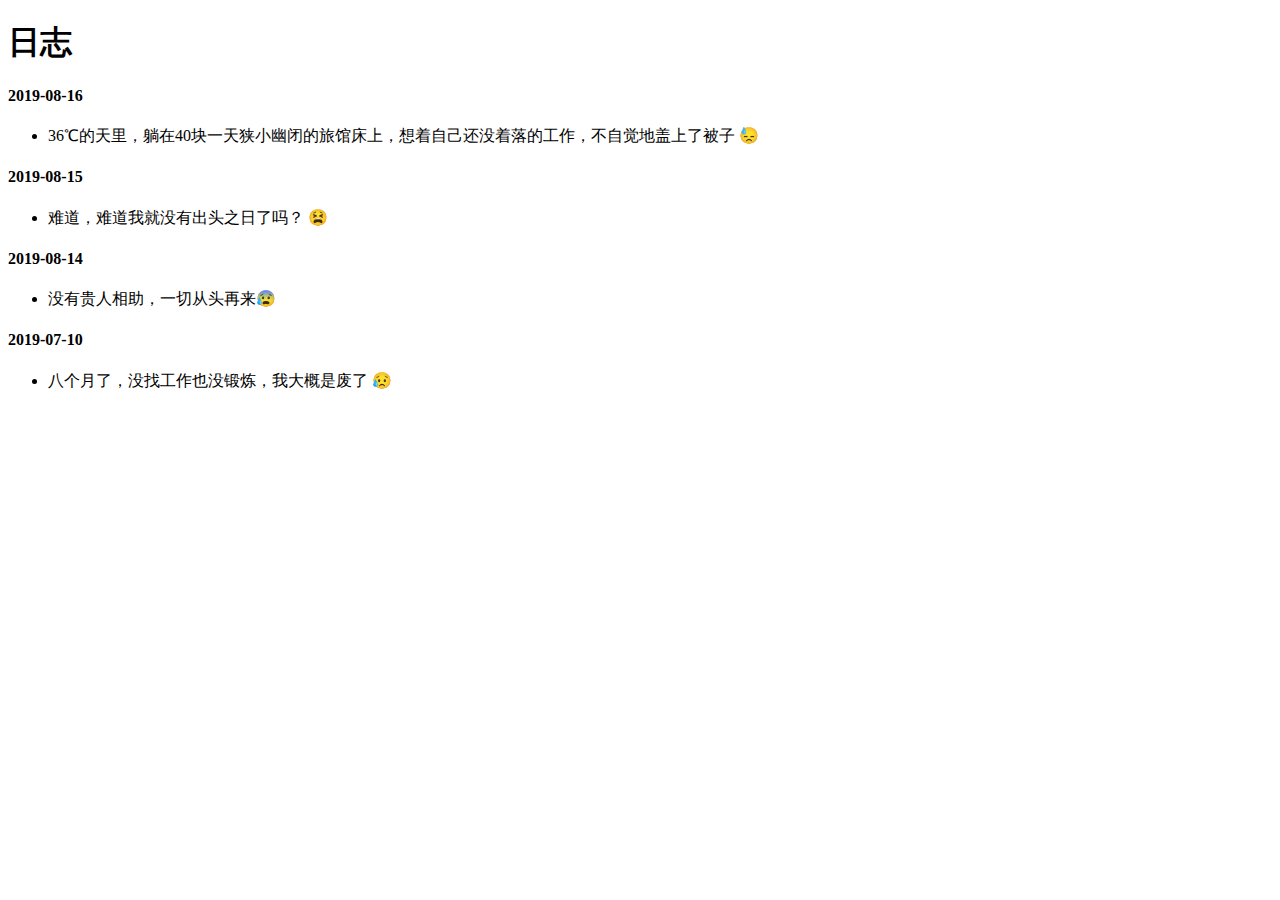
==== index.html @ c39c9b72 "1" ====
<!DOCTYPE html>
<html xmlns="http://www.w3.org/1999/xhtml" xml:lang="en-us" lang="en-us">
<head>
  <meta http-equiv="content-type" content="text/html; charset=utf-8">
  <meta name="generator" content="Hugo 0.57.2" />

  
  <meta name="viewport" content="width=device-width, initial-scale=1.0, maximum-scale=1">

  <title>日志</title>

  

  
  <link rel="alternate" type="application/rss+xml" href="https://mxr-lee.top/Vlog/index.xml" title="日志" />
  
  
  <link rel="stylesheet" href="/Vlog/changelog.min.css">

  

  

</head>
<body>

<div class="section text-center">
    <h1>日志</h1>

</div>

<div class="content">
    <div class="container grid-lg">
        <div class="columns">
            <div class="column col-10 col-sm-12 col-mx-auto text-left">
                

                <div class="section timeline">
                    
                        
                        

                        
                        
                    

                    
                        <div class="timeline-item">
                            <div class="timeline-left">
                                <div class="timeline-icon"></div>
                            </div>
                            <div class="changes timeline-content">
                                <h4>
                                     2019-08-16
                                </h4>
                                <small></small>
                                <div>
                                    <ul>
<li>
36℃的天里，躺在40块一天狭小幽闭的旅馆床上，想着自己还没着落的工作，不自觉地盖上了被子
😓</li>
</ul>

                                </div>
                            </div>
                        </div>
                    
                        <div class="timeline-item">
                            <div class="timeline-left">
                                <div class="timeline-icon"></div>
                            </div>
                            <div class="changes timeline-content">
                                <h4>
                                     2019-08-15
                                </h4>
                                <small></small>
                                <div>
                                    <ul>
<li>
难道，难道我就没有出头之日了吗？
😫</li>
</ul>

                                </div>
                            </div>
                        </div>
                    
                        <div class="timeline-item">
                            <div class="timeline-left">
                                <div class="timeline-icon"></div>
                            </div>
                            <div class="changes timeline-content">
                                <h4>
                                     2019-08-14
                                </h4>
                                <small></small>
                                <div>
                                    <ul>
<li>
没有贵人相助，一切从头再来😰</li>
</ul>

                                </div>
                            </div>
                        </div>
                    
                        <div class="timeline-item">
                            <div class="timeline-left">
                                <div class="timeline-icon"></div>
                            </div>
                            <div class="changes timeline-content">
                                <h4>
                                     2019-07-10
                                </h4>
                                <small></small>
                                <div>
                                    <ul>
<li>
八个月了，没找工作也没锻炼，我大概是废了
😥</li>
</ul>

                                </div>
                            </div>
                        </div>
                    
                </div>

                <div class="section centered">
                    


                </div>
            </div>
        </div>
    </div>
</div>
</body>
</html>
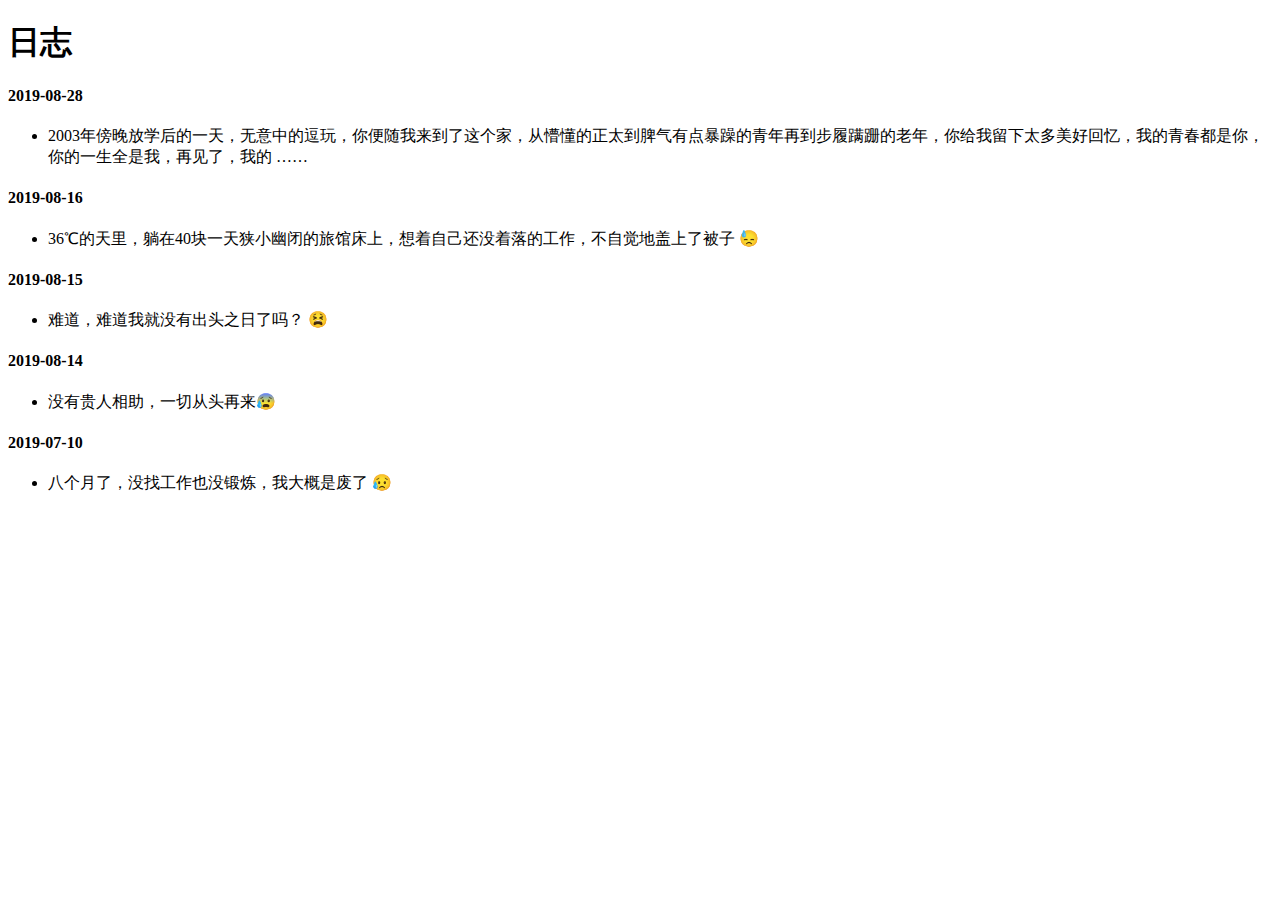
==== commit 8ae14234: "1" ====
--- a/index.html
+++ b/index.html
@@ -44,6 +44,25 @@
                         
                     
 
+                    
+                        <div class="timeline-item">
+                            <div class="timeline-left">
+                                <div class="timeline-icon"></div>
+                            </div>
+                            <div class="changes timeline-content">
+                                <h4>
+                                     2019-08-28
+                                </h4>
+                                <small></small>
+                                <div>
+                                    <ul>
+<li>
+2003年傍晚放学后的一天，无意中的逗玩，你便随我来到了这个家，从懵懂的正太到脾气有点暴躁的青年再到步履蹒跚的老年，你给我留下太多美好回忆，我的青春都是你，你的一生全是我，再见了，我的     &hellip;&hellip;</li>
+</ul>
+
+                                </div>
+                            </div>
+                        </div>
                     
                         <div class="timeline-item">
                             <div class="timeline-left">
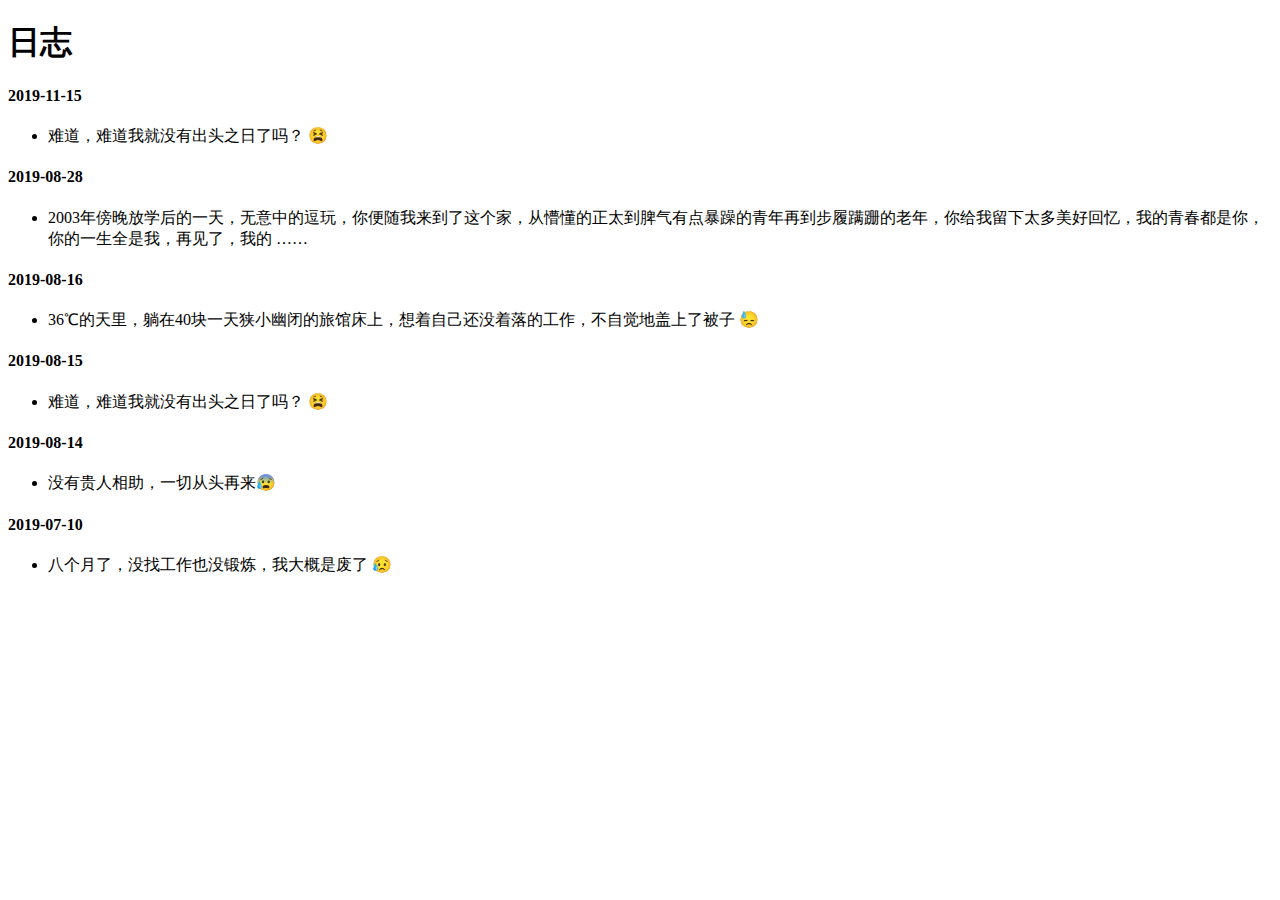
==== commit d5a7e518: "1" ====
--- a/index.html
+++ b/index.html
@@ -1,159 +1,174 @@
-<!DOCTYPE html>
-<html xmlns="http://www.w3.org/1999/xhtml" xml:lang="en-us" lang="en-us">
-<head>
-  <meta http-equiv="content-type" content="text/html; charset=utf-8">
-  <meta name="generator" content="Hugo 0.57.2" />
-
-  
-  <meta name="viewport" content="width=device-width, initial-scale=1.0, maximum-scale=1">
-
-  <title>日志</title>
-
-  
-
-  
-  <link rel="alternate" type="application/rss+xml" href="https://mxr-lee.top/Vlog/index.xml" title="日志" />
-  
-  
-  <link rel="stylesheet" href="/Vlog/changelog.min.css">
-
-  
-
-  
-
-</head>
-<body>
-
-<div class="section text-center">
-    <h1>日志</h1>
-
-</div>
-
-<div class="content">
-    <div class="container grid-lg">
-        <div class="columns">
-            <div class="column col-10 col-sm-12 col-mx-auto text-left">
-                
-
-                <div class="section timeline">
-                    
-                        
-                        
-
-                        
-                        
-                    
-
-                    
-                        <div class="timeline-item">
-                            <div class="timeline-left">
-                                <div class="timeline-icon"></div>
-                            </div>
-                            <div class="changes timeline-content">
-                                <h4>
-                                     2019-08-28
-                                </h4>
-                                <small></small>
-                                <div>
-                                    <ul>
-<li>
-2003年傍晚放学后的一天，无意中的逗玩，你便随我来到了这个家，从懵懂的正太到脾气有点暴躁的青年再到步履蹒跚的老年，你给我留下太多美好回忆，我的青春都是你，你的一生全是我，再见了，我的     &hellip;&hellip;</li>
-</ul>
-
-                                </div>
-                            </div>
-                        </div>
-                    
-                        <div class="timeline-item">
-                            <div class="timeline-left">
-                                <div class="timeline-icon"></div>
-                            </div>
-                            <div class="changes timeline-content">
-                                <h4>
-                                     2019-08-16
-                                </h4>
-                                <small></small>
-                                <div>
-                                    <ul>
-<li>
-36℃的天里，躺在40块一天狭小幽闭的旅馆床上，想着自己还没着落的工作，不自觉地盖上了被子
-😓</li>
-</ul>
-
-                                </div>
-                            </div>
-                        </div>
-                    
-                        <div class="timeline-item">
-                            <div class="timeline-left">
-                                <div class="timeline-icon"></div>
-                            </div>
-                            <div class="changes timeline-content">
-                                <h4>
-                                     2019-08-15
-                                </h4>
-                                <small></small>
-                                <div>
-                                    <ul>
-<li>
-难道，难道我就没有出头之日了吗？
-😫</li>
-</ul>
-
-                                </div>
-                            </div>
-                        </div>
-                    
-                        <div class="timeline-item">
-                            <div class="timeline-left">
-                                <div class="timeline-icon"></div>
-                            </div>
-                            <div class="changes timeline-content">
-                                <h4>
-                                     2019-08-14
-                                </h4>
-                                <small></small>
-                                <div>
-                                    <ul>
-<li>
-没有贵人相助，一切从头再来😰</li>
-</ul>
-
-                                </div>
-                            </div>
-                        </div>
-                    
-                        <div class="timeline-item">
-                            <div class="timeline-left">
-                                <div class="timeline-icon"></div>
-                            </div>
-                            <div class="changes timeline-content">
-                                <h4>
-                                     2019-07-10
-                                </h4>
-                                <small></small>
-                                <div>
-                                    <ul>
-<li>
-八个月了，没找工作也没锻炼，我大概是废了
-😥</li>
-</ul>
-
-                                </div>
-                            </div>
-                        </div>
-                    
-                </div>
-
-                <div class="section centered">
-                    
-
-
-                </div>
-            </div>
-        </div>
-    </div>
-</div>
-</body>
-</html>
-
+﻿<!DOCTYPE html>
+<html xmlns="http://www.w3.org/1999/xhtml" xml:lang="en-us" lang="en-us">
+<head>
+  <meta http-equiv="content-type" content="text/html; charset=utf-8">
+  <meta name="generator" content="Hugo 0.57.2" />
+
+  
+  <meta name="viewport" content="width=device-width, initial-scale=1.0, maximum-scale=1">
+
+  <title>日志</title>
+
+  
+
+  
+  <link rel="alternate" type="application/rss+xml" href="https://mxr-lee.top/Vlog/index.xml" title="日志" />
+  
+  
+  <link rel="stylesheet" href="/Vlog/changelog.min.css">
+
+  
+
+  
+
+</head>
+<body>
+
+<div class="section text-center">
+    <h1>日志</h1>
+
+</div>
+
+<div class="content">
+    <div class="container grid-lg">
+        <div class="columns">
+            <div class="column col-10 col-sm-12 col-mx-auto text-left">
+                
+
+                <div class="section timeline">
+                    
+                        
+                          <div class="changes timeline-content">
+                                <h4>
+                                     2019-11-15
+                                </h4>
+                                <small></small>
+                                <div>
+                                    <ul>
+<li>
+难道，难道我就没有出头之日了吗？
+😫</li>
+</ul>
+
+                                </div>
+                            </div>
+                        </div>
+
+
+                        
+                        
+                    
+
+                    
+                        <div class="timeline-item">
+                            <div class="timeline-left">
+                                <div class="timeline-icon"></div>
+                            </div>
+                            <div class="changes timeline-content">
+                                <h4>
+                                     2019-08-28
+                                </h4>
+                                <small></small>
+                                <div>
+                                    <ul>
+<li>
+2003年傍晚放学后的一天，无意中的逗玩，你便随我来到了这个家，从懵懂的正太到脾气有点暴躁的青年再到步履蹒跚的老年，你给我留下太多美好回忆，我的青春都是你，你的一生全是我，再见了，我的     &hellip;&hellip;</li>
+</ul>
+
+                                </div>
+                            </div>
+                        </div>
+                    
+                        <div class="timeline-item">
+                            <div class="timeline-left">
+                                <div class="timeline-icon"></div>
+                            </div>
+                            <div class="changes timeline-content">
+                                <h4>
+                                     2019-08-16
+                                </h4>
+                                <small></small>
+                                <div>
+                                    <ul>
+<li>
+36℃的天里，躺在40块一天狭小幽闭的旅馆床上，想着自己还没着落的工作，不自觉地盖上了被子
+😓</li>
+</ul>
+
+                                </div>
+                            </div>
+                        </div>
+                    
+                        <div class="timeline-item">
+                            <div class="timeline-left">
+                                <div class="timeline-icon"></div>
+                            </div>
+                            <div class="changes timeline-content">
+                                <h4>
+                                     2019-08-15
+                                </h4>
+                                <small></small>
+                                <div>
+                                    <ul>
+<li>
+难道，难道我就没有出头之日了吗？
+😫</li>
+</ul>
+
+                                </div>
+                            </div>
+                        </div>
+                    
+                        <div class="timeline-item">
+                            <div class="timeline-left">
+                                <div class="timeline-icon"></div>
+                            </div>
+                            <div class="changes timeline-content">
+                                <h4>
+                                     2019-08-14
+                                </h4>
+                                <small></small>
+                                <div>
+                                    <ul>
+<li>
+没有贵人相助，一切从头再来😰</li>
+</ul>
+
+                                </div>
+                            </div>
+                        </div>
+                    
+                        <div class="timeline-item">
+                            <div class="timeline-left">
+                                <div class="timeline-icon"></div>
+                            </div>
+                            <div class="changes timeline-content">
+                                <h4>
+                                     2019-07-10
+                                </h4>
+                                <small></small>
+                                <div>
+                                    <ul>
+<li>
+八个月了，没找工作也没锻炼，我大概是废了
+😥</li>
+</ul>
+
+                                </div>
+                            </div>
+                        </div>
+                    
+                </div>
+
+                <div class="section centered">
+                    
+
+
+                </div>
+            </div>
+        </div>
+    </div>
+</div>
+</body>
+</html>
+
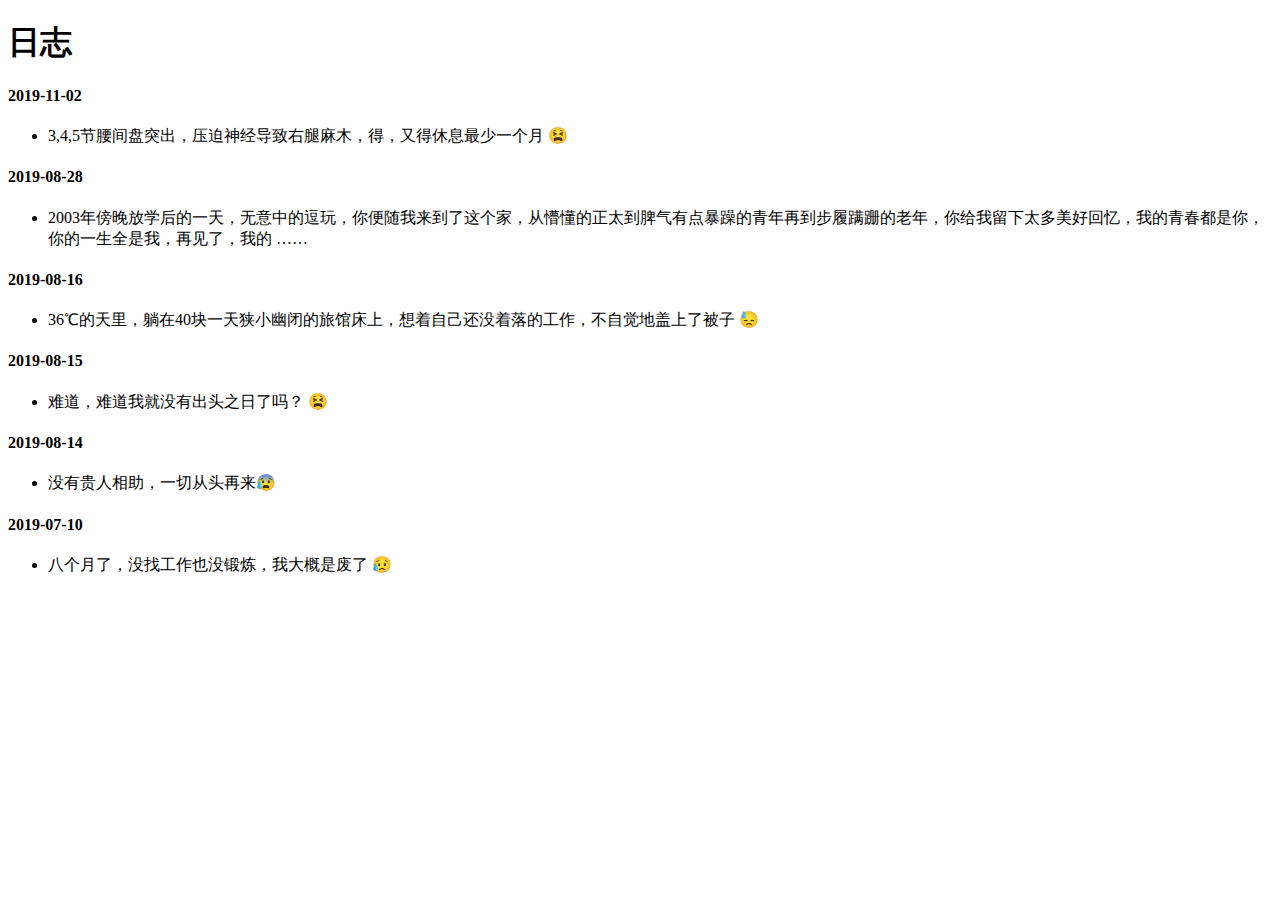
==== commit 578fcb3f: "1" ====
--- a/index.html
+++ b/index.html
@@ -40,13 +40,13 @@
                         
                           <div class="changes timeline-content">
                                 <h4>
-                                     2019-11-15
+                                     2019-11-02
                                 </h4>
                                 <small></small>
                                 <div>
                                     <ul>
 <li>
-难道，难道我就没有出头之日了吗？
+3,4,5节腰间盘突出，压迫神经导致右腿麻木，得，又得休息最少一个月
 😫</li>
 </ul>
 
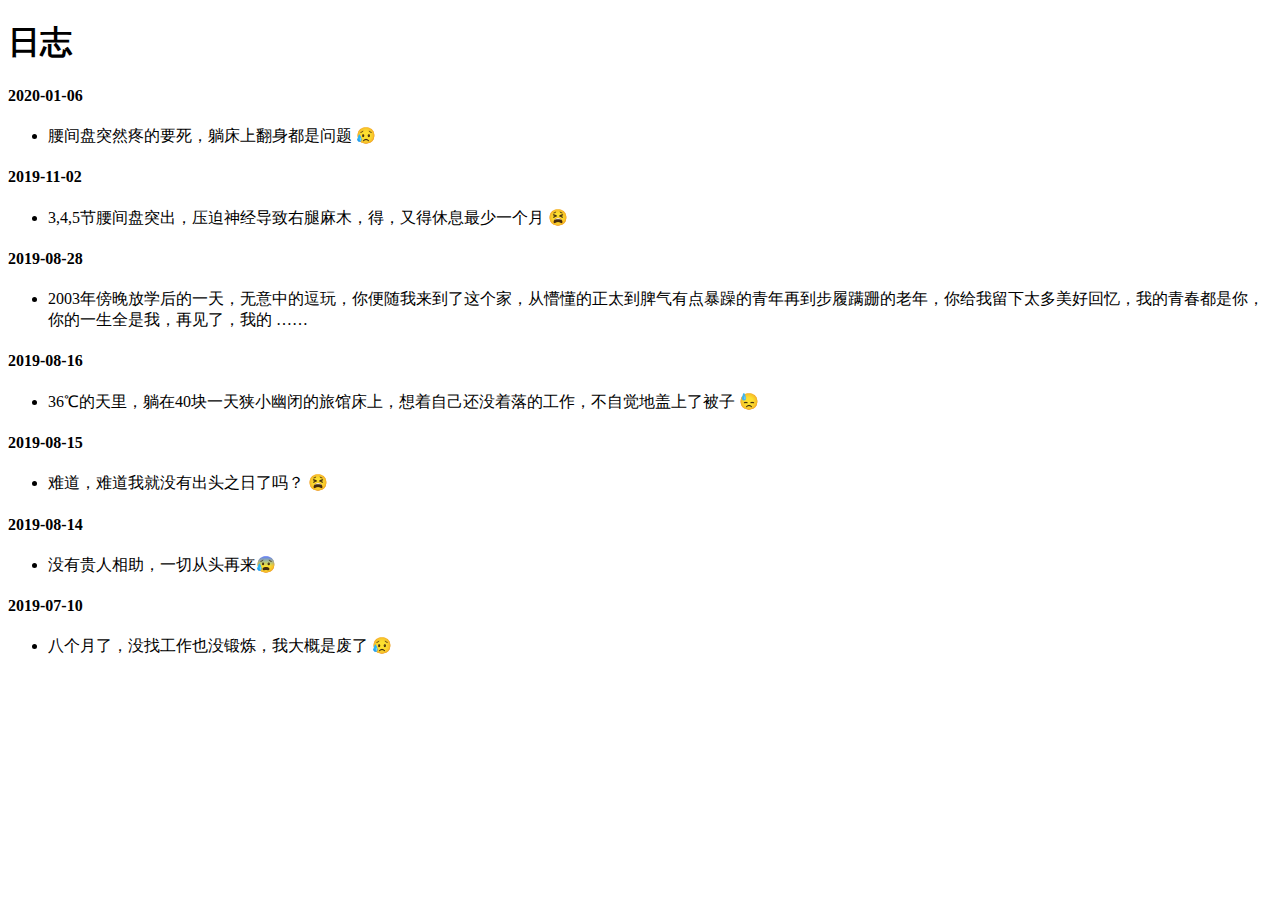
==== commit 019b8d67: "2020" ====
--- a/index.html
+++ b/index.html
@@ -37,8 +37,33 @@
 
                 <div class="section timeline">
                     
-                        
-                          <div class="changes timeline-content">
+   
+                        <div class="timeline-item">
+                            <div class="timeline-left">
+                                <div class="timeline-icon"></div>
+                            </div>
+                            <div class="changes timeline-content">
+                                <h4>
+                                     2020-01-06
+                                </h4>
+                                <small></small>
+                                <div>
+                                    <ul>
+<li>
+腰间盘突然疼的要死，躺床上翻身都是问题
+😥</li>
+</ul>     
+
+                                </div>
+                            </div>
+                        </div>
+
+
+                        <div class="timeline-item">
+                            <div class="timeline-left">
+                                <div class="timeline-icon"></div>
+                            </div>
+                            <div class="changes timeline-content">
                                 <h4>
                                      2019-11-02
                                 </h4>
@@ -52,12 +77,7 @@
 
                                 </div>
                             </div>
-                        </div>
-
-
-                        
-                        
-                    
+                        </div>              
 
                     
                         <div class="timeline-item">
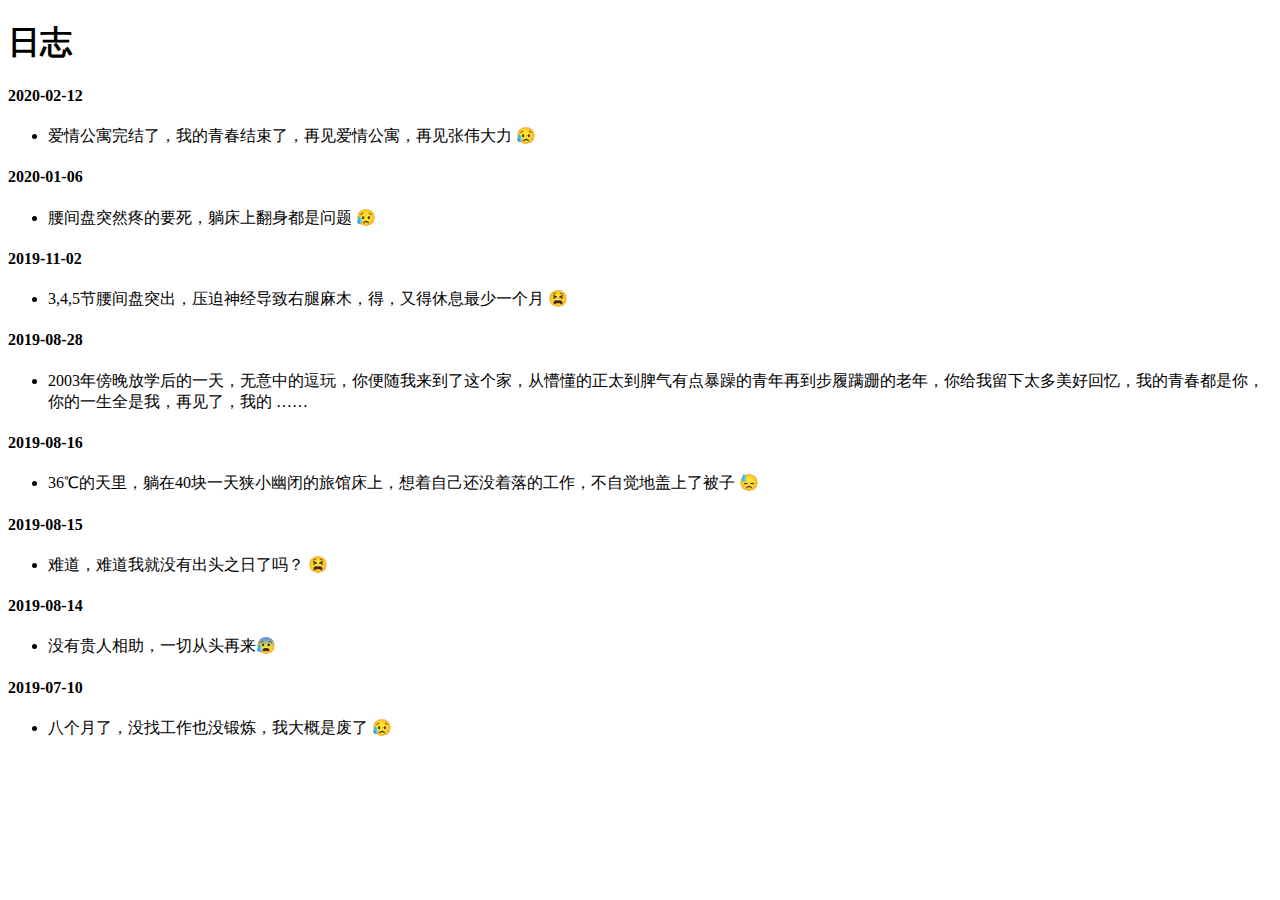
==== commit 8a7dc147: "2020-2-12" ====
--- a/index.html
+++ b/index.html
@@ -37,7 +37,26 @@
 
                 <div class="section timeline">
                     
-   
+                       <div class="timeline-item">
+                            <div class="timeline-left">
+                                <div class="timeline-icon"></div>
+                            </div>
+                            <div class="changes timeline-content">
+                                <h4>
+                                     2020-02-12
+                                </h4>
+                                <small></small>
+                                <div>
+                                    <ul>
+<li>
+爱情公寓完结了，我的青春结束了，再见爱情公寓，再见张伟大力
+😥</li>
+</ul>     
+
+                                </div>
+                            </div>
+                        </div> 
+                	
                         <div class="timeline-item">
                             <div class="timeline-left">
                                 <div class="timeline-icon"></div>
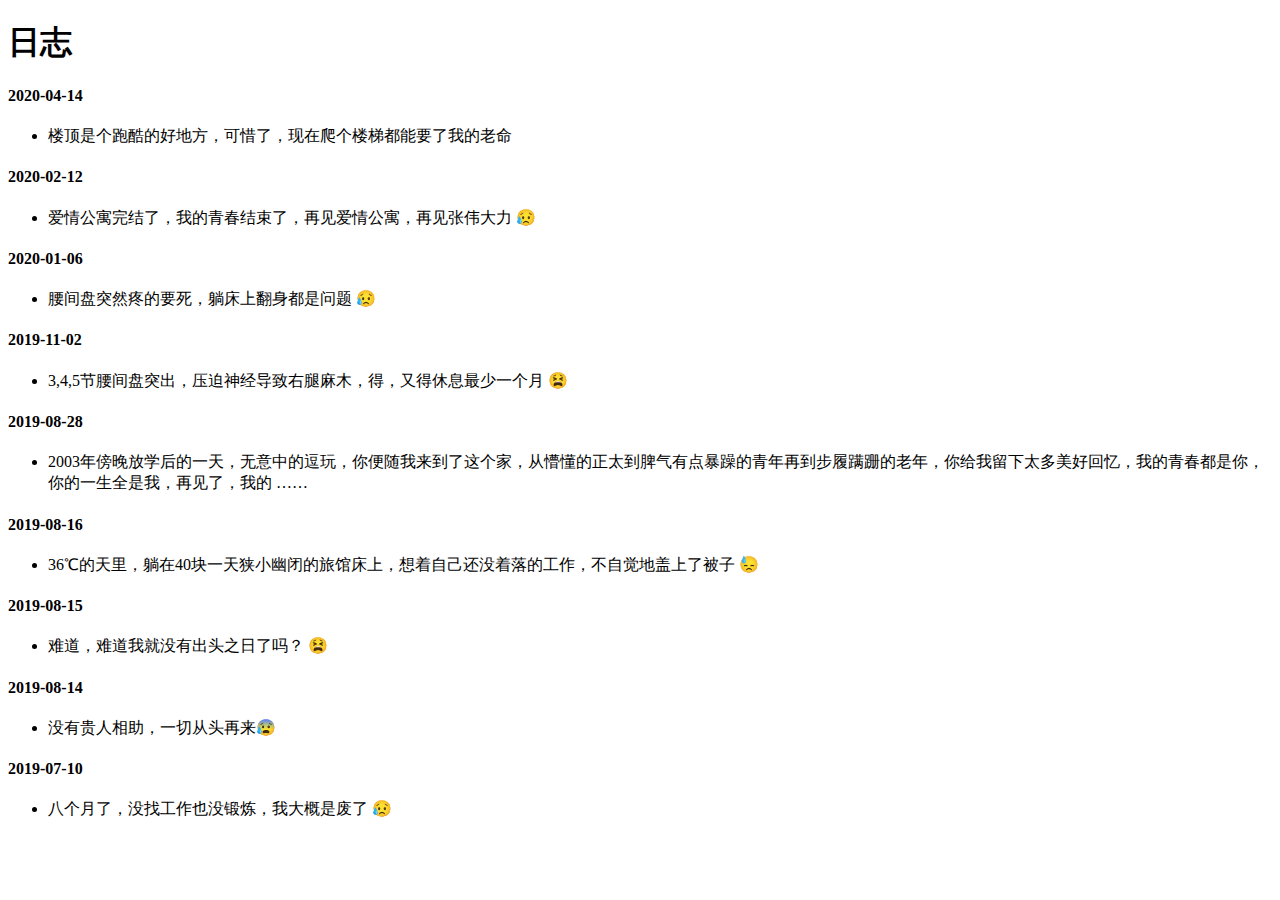
==== commit f3450935: "1" ====
--- a/index.html
+++ b/index.html
@@ -36,6 +36,27 @@
                 
 
                 <div class="section timeline">
+                	
+                       <div class="timeline-item">
+                            <div class="timeline-left">
+                                <div class="timeline-icon"></div>
+                            </div>
+                            <div class="changes timeline-content">
+                                <h4>
+                                     2020-04-14
+                                </h4>
+                                <small></small>
+                                <div>
+                                    <ul>
+<li>
+楼顶是个跑酷的好地方，可惜了，现在爬个楼梯都能要了我的老命
+</li>
+</ul>     
+
+                                </div>
+                            </div>
+                        </div>                	
+                	
                     
                        <div class="timeline-item">
                             <div class="timeline-left">
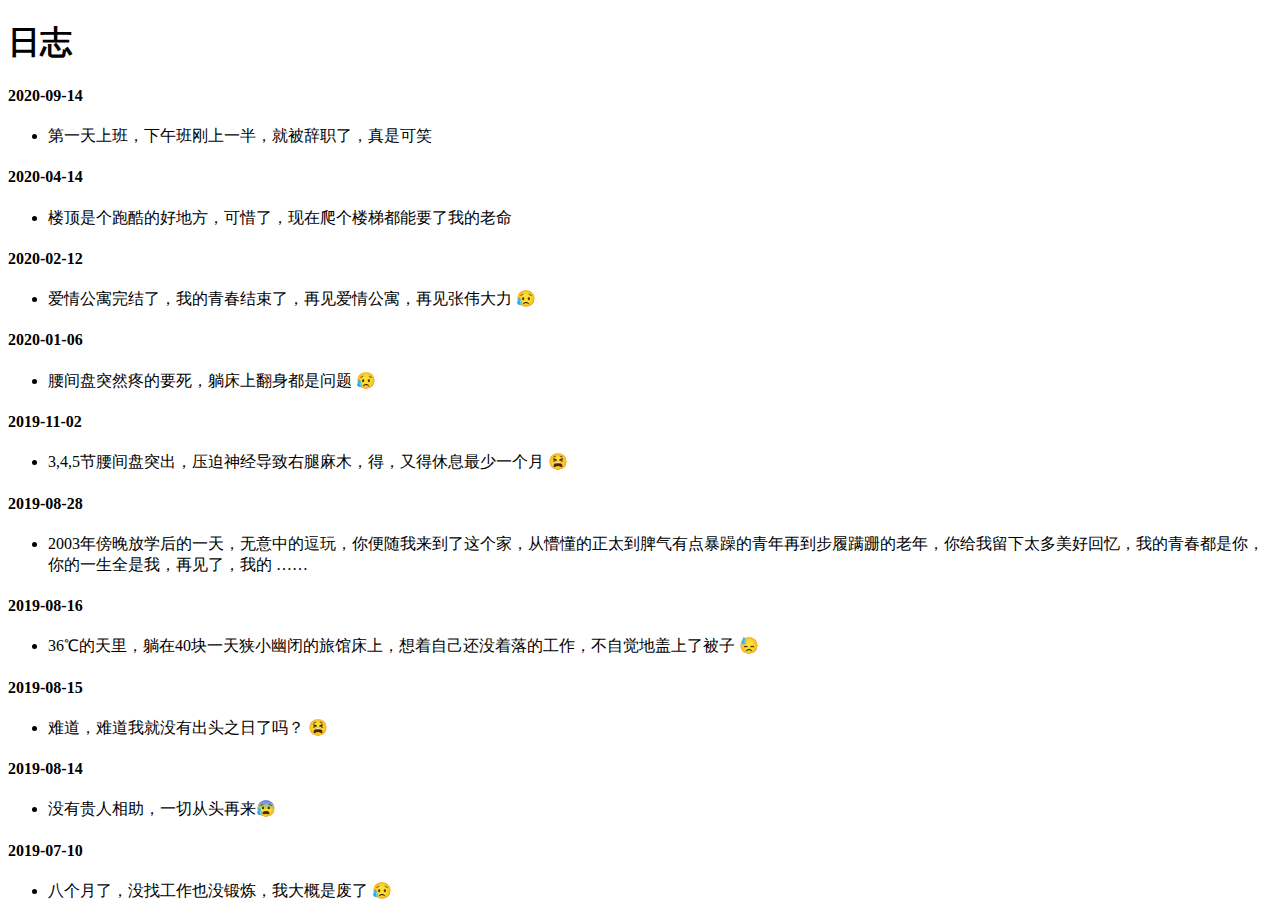
==== commit 2aa1d598: "9.14" ====
--- a/index.html
+++ b/index.html
@@ -36,6 +36,26 @@
                 
 
                 <div class="section timeline">
+                	
+                       <div class="timeline-item">
+                            <div class="timeline-left">
+                                <div class="timeline-icon"></div>
+                            </div>
+                            <div class="changes timeline-content">
+                                <h4>
+                                     2020-09-14
+                                </h4>
+                                <small></small>
+                                <div>
+                                    <ul>
+<li>
+第一天上班，下午班刚上一半，就被辞职了，真是可笑
+</li>
+</ul>     
+
+                                </div>
+                            </div>
+                        </div>                	
                 	
                        <div class="timeline-item">
                             <div class="timeline-left">
